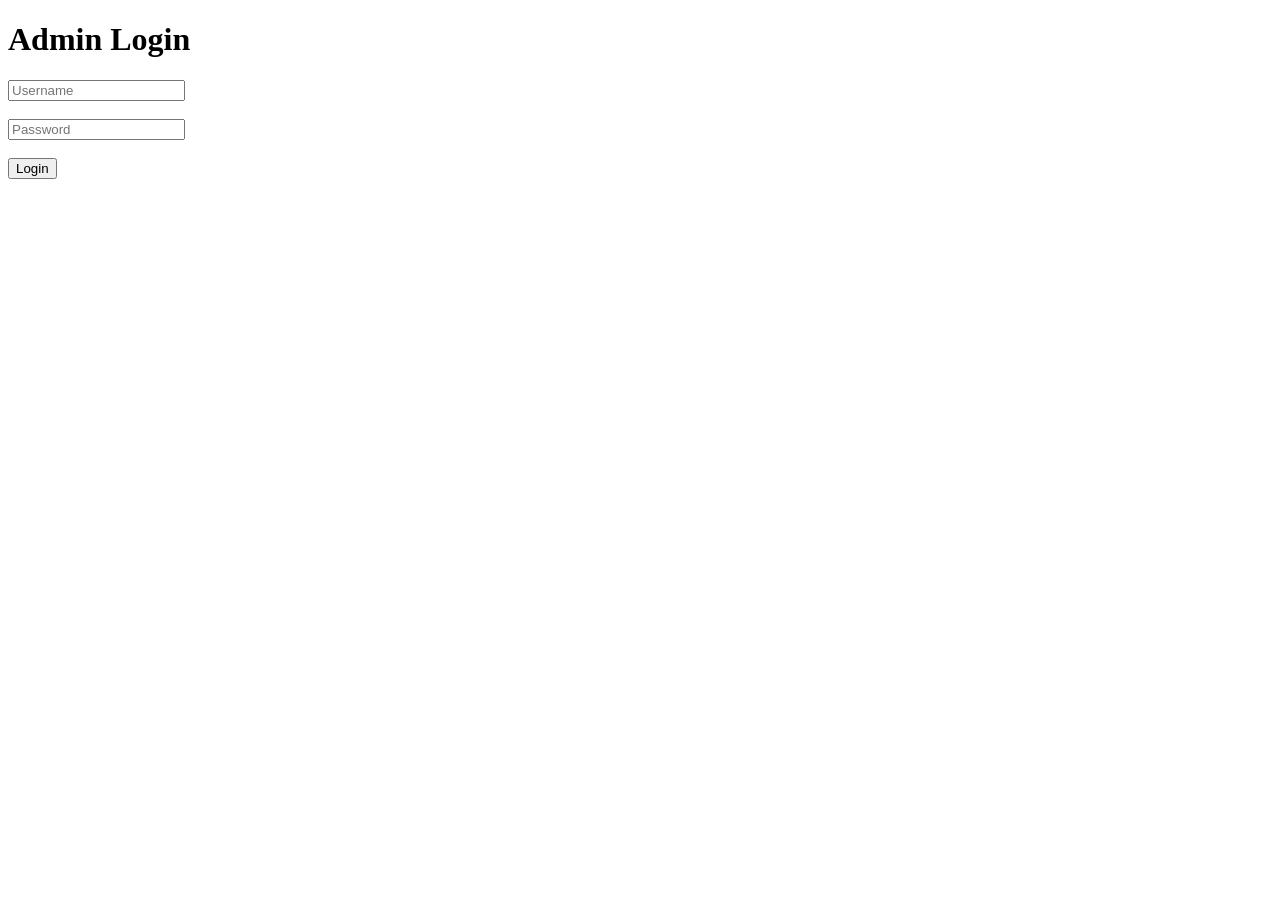
==== templates/admin_login.html @ 7434c1b8 "Initial commit" ====
<!DOCTYPE html>
<html>

<head>
    <title>Admin Login</title>
</head>

<body>

<h1>Admin Login</h1>


<form method="POST">

<input 
type="text" 
name="username" 
placeholder="Username"
required>

<br><br>


<input 
type="password" 
name="password" 
placeholder="Password"
required>

<br><br>


<button type="submit">
Login
</button>


</form>


</body>

</html>
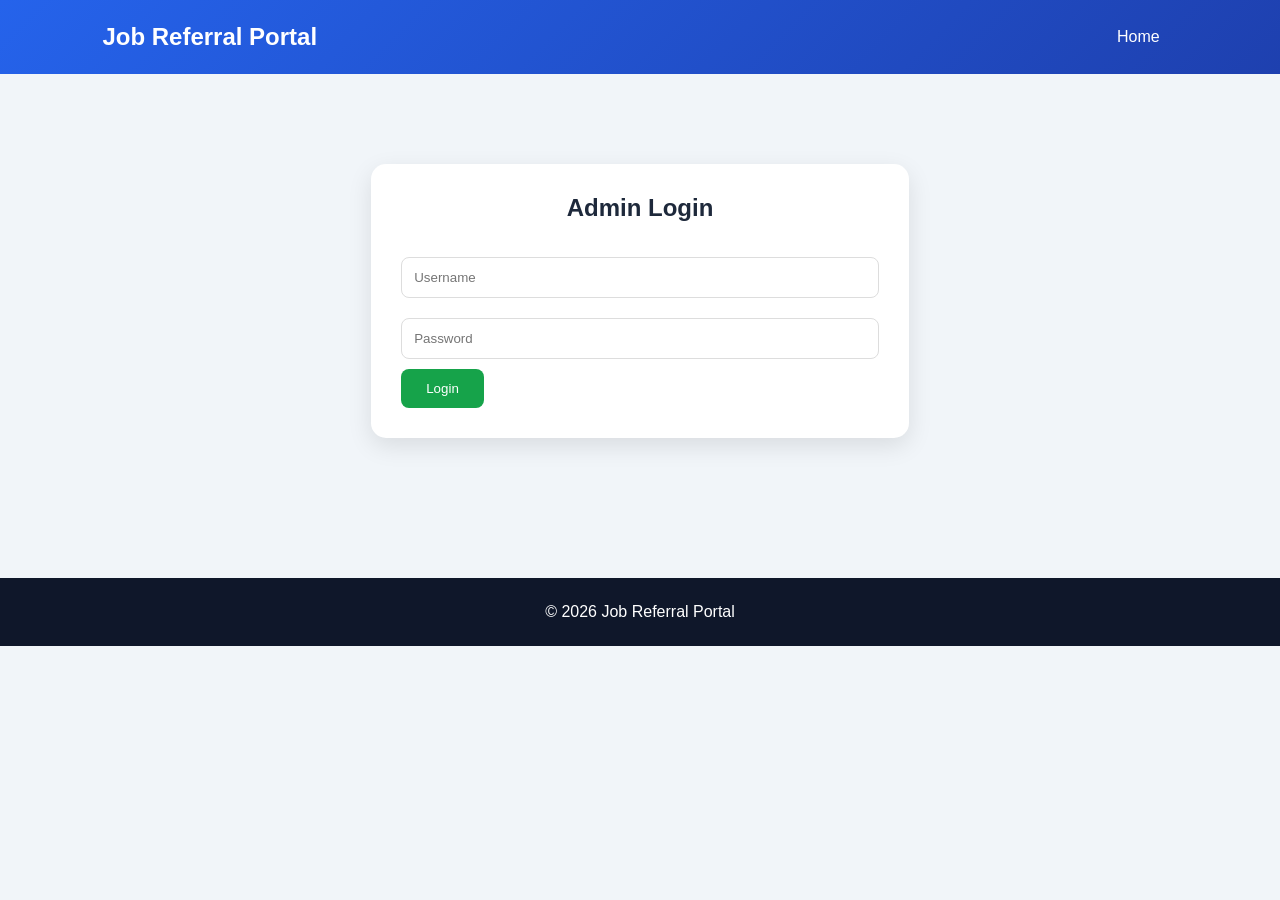
==== commit 9e191776: "Complete professional UI update" ====
--- a/templates/admin_login.html
+++ b/templates/admin_login.html
@@ -1,41 +1,78 @@
 <!DOCTYPE html>
-<html>
+<html lang="en">
 
 <head>
+
+    <meta charset="UTF-8">
+
+    <meta name="viewport" content="width=device-width, initial-scale=1.0">
+
     <title>Admin Login</title>
+
+    <link rel="stylesheet" href="/static/css/style.css">
+
 </head>
+
 
 <body>
 
-<h1>Admin Login</h1>
+
+<header class="navbar">
+
+    <div class="logo">
+        Job Referral Portal
+    </div>
 
 
-<form method="POST">
+    <a href="/" class="nav-btn">
+        Home
+    </a>
 
-<input 
-type="text" 
-name="username" 
-placeholder="Username"
-required>
-
-<br><br>
+</header>
 
 
-<input 
-type="password" 
-name="password" 
-placeholder="Password"
-required>
 
-<br><br>
+<section class="job-details">
 
 
-<button type="submit">
-Login
-</button>
+    <form method="POST">
 
 
-</form>
+        <h2 style="text-align:center; margin-bottom:25px;">
+            Admin Login
+        </h2>
+
+
+        <input 
+        type="text" 
+        name="username" 
+        placeholder="Username"
+        required>
+
+
+        <input 
+        type="password" 
+        name="password" 
+        placeholder="Password"
+        required>
+
+
+
+        <button type="submit">
+            Login
+        </button>
+
+
+    </form>
+
+
+</section>
+
+
+
+<footer>
+    © 2026 Job Referral Portal
+</footer>
 
 
 </body>
--- a/static/css/style.css
+++ b/static/css/style.css
@@ -0,0 +1,398 @@
+* {
+    margin: 0;
+    padding: 0;
+    box-sizing: border-box;
+}
+
+
+body {
+    font-family: 'Segoe UI', Arial, sans-serif;
+    background: #f1f5f9;
+    color: #1e293b;
+}
+
+
+/* Navbar */
+
+.navbar {
+    background: linear-gradient(135deg,#2563eb,#1e40af);
+    padding: 18px 8%;
+    display: flex;
+    justify-content: space-between;
+    align-items: center;
+}
+
+
+.logo {
+    color: white;
+    font-size: 24px;
+    font-weight: bold;
+}
+
+
+.nav-btn {
+    color: white;
+    text-decoration: none;
+    margin-left: 15px;
+    padding: 10px 18px;
+    border-radius: 8px;
+    transition: 0.3s;
+}
+
+
+.nav-btn:hover {
+    background: rgba(255,255,255,0.2);
+}
+
+
+.admin-btn {
+    background: #16a34a;
+}
+
+
+/* Hero */
+
+.hero {
+    text-align: center;
+    padding: 80px 20px;
+    background: linear-gradient(135deg,#2563eb,#1e40af);
+    color:white;
+}
+
+
+.hero h1 {
+    font-size:45px;
+    margin-bottom:20px;
+}
+
+
+.hero p {
+    font-size:20px;
+    margin-bottom:30px;
+}
+
+
+/* Explore Jobs Button */
+
+.hero-btn {
+
+    display:inline-block;
+
+    background:white;
+
+    color:#2563eb;
+
+    padding:15px 35px;
+
+    border-radius:30px;
+
+    text-decoration:none;
+
+    font-weight:bold;
+
+    font-size:17px;
+
+    transition:0.3s;
+
+    box-shadow:0 5px 15px rgba(0,0,0,0.15);
+
+}
+
+
+.hero-btn:hover {
+
+    background:#e0f2fe;
+
+    transform:translateY(-3px);
+
+}
+
+
+/* Job List */
+
+.latest {
+    padding:40px 8%;
+}
+
+
+.latest h2 {
+    text-align:center;
+    margin-bottom:35px;
+    font-size:32px;
+}
+
+
+.job-grid {
+
+    display:grid;
+
+    grid-template-columns:repeat(auto-fit,minmax(280px,1fr));
+
+    gap:25px;
+
+}
+
+
+.job-card {
+
+    background:white;
+
+    padding:25px;
+
+    border-radius:18px;
+
+    box-shadow:0 8px 25px rgba(0,0,0,0.08);
+
+    position:relative;
+
+    transition:0.3s;
+
+}
+
+
+.job-card:hover {
+
+    transform:translateY(-8px);
+
+    box-shadow:0 12px 30px rgba(0,0,0,0.15);
+
+}
+
+
+.job-card h3 {
+
+    margin:20px 0;
+
+    color:#1e3a8a;
+
+}
+
+
+.job-card p {
+
+    margin:12px 0;
+
+}
+
+
+.badge {
+
+    position:absolute;
+
+    top:15px;
+
+    right:15px;
+
+    background:#22c55e;
+
+    color:white;
+
+    padding:5px 12px;
+
+    border-radius:20px;
+
+    font-size:13px;
+
+}
+
+
+/* Buttons */
+
+.details-btn,
+.apply-btn {
+
+    display:inline-block;
+
+    margin-top:15px;
+
+    background:#2563eb;
+
+    color:white;
+
+    padding:10px 18px;
+
+    border-radius:8px;
+
+    text-decoration:none;
+
+    font-weight:bold;
+
+}
+
+
+.details-btn:hover {
+
+    background:#1d4ed8;
+
+}
+
+
+.apply-btn {
+
+    background:#16a34a;
+
+    padding:15px 35px;
+
+    border-radius:30px;
+
+}
+
+
+.apply-btn:hover {
+
+    background:#15803d;
+
+}
+
+
+/* Job Details Page */
+
+.job-details {
+
+    padding:50px 8%;
+
+}
+
+
+.details-card {
+
+    background:white;
+
+    max-width:800px;
+
+    margin:auto;
+
+    padding:40px;
+
+    border-radius:20px;
+
+    box-shadow:0 10px 30px rgba(0,0,0,0.1);
+
+}
+
+
+.details-card h1 {
+
+    color:#1e3a8a;
+
+    margin:25px 0;
+
+}
+
+
+.details-card p {
+
+    margin:15px 0;
+
+    line-height:1.6;
+
+}
+
+
+.description {
+
+    background:#f8fafc;
+
+    padding:20px;
+
+    border-radius:10px;
+
+}
+
+
+/* Forms */
+
+form {
+
+    background:white;
+
+    width:50%;
+
+    margin:40px auto;
+
+    padding:30px;
+
+    border-radius:15px;
+
+    box-shadow:0 8px 25px rgba(0,0,0,0.1);
+
+}
+
+
+input,
+textarea {
+
+    width:100%;
+
+    padding:12px;
+
+    margin:10px 0;
+
+    border:1px solid #ddd;
+
+    border-radius:8px;
+
+}
+
+
+button {
+
+    background:#16a34a;
+
+    color:white;
+
+    border:none;
+
+    padding:12px 25px;
+
+    border-radius:8px;
+
+    cursor:pointer;
+
+}
+
+
+/* Footer */
+
+footer {
+
+    text-align:center;
+
+    padding:25px;
+
+    background:#0f172a;
+
+    color:white;
+
+    margin-top:50px;
+
+}
+
+
+/* Mobile */
+
+@media(max-width:768px){
+
+    .navbar {
+
+        flex-direction:column;
+
+        gap:15px;
+
+    }
+
+
+    .hero h1 {
+
+        font-size:32px;
+
+    }
+
+
+    form {
+
+        width:90%;
+
+    }
+
+}
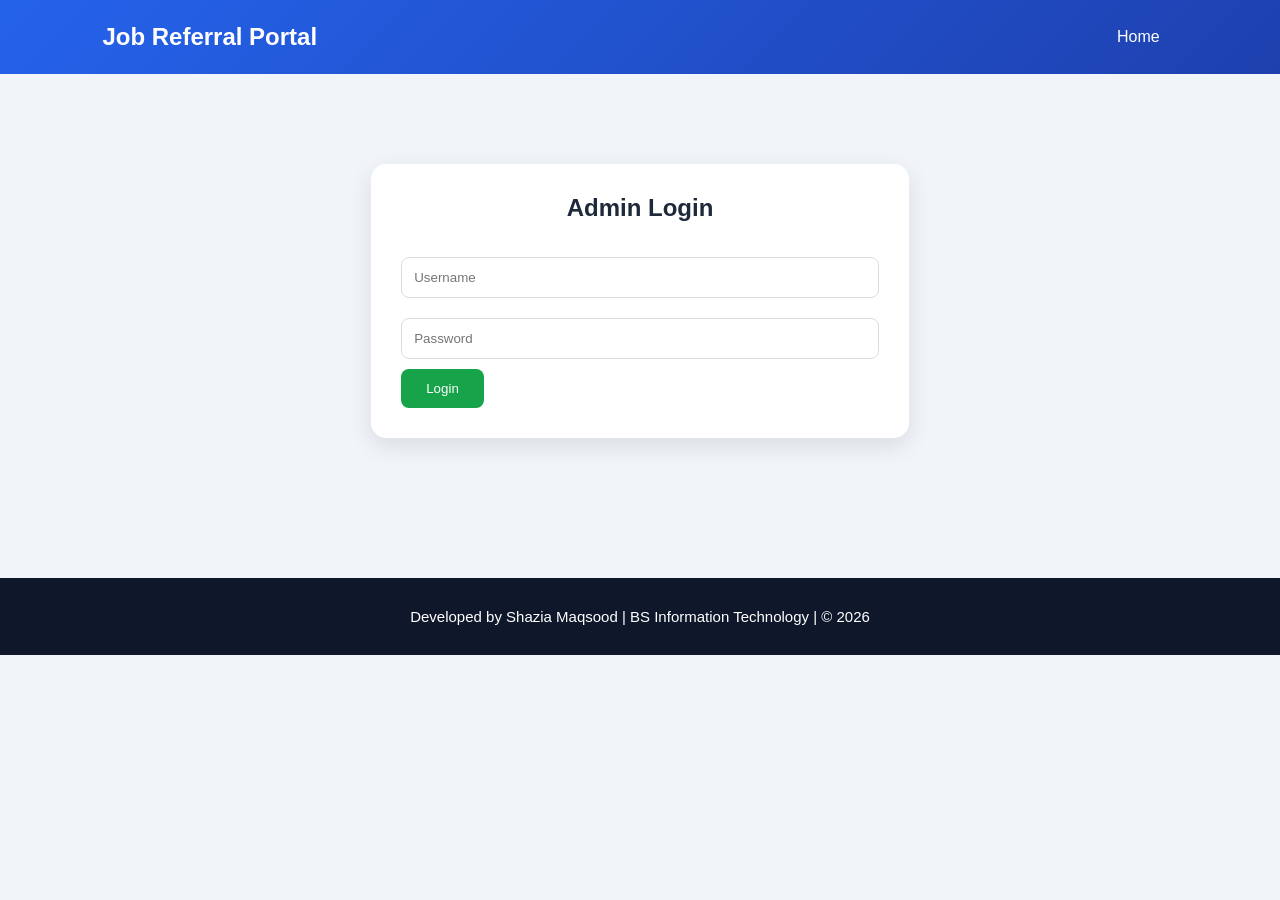
==== commit c773263c: "Updated website styling and added footer" ====
--- a/templates/admin_login.html
+++ b/templates/admin_login.html
@@ -71,7 +71,9 @@
 
 
 <footer>
-    © 2026 Job Referral Portal
+
+    Developed by Shazia Maqsood | BS Information Technology | © 2026
+
 </footer>
 
 
--- a/static/css/style.css
+++ b/static/css/style.css
@@ -358,7 +358,7 @@
 
     text-align:center;
 
-    padding:25px;
+    padding:30px;
 
     background:#0f172a;
 
@@ -366,6 +366,24 @@
 
     margin-top:50px;
 
+    font-size:15px;
+
+}
+
+
+footer a {
+
+    color:#60a5fa;
+
+    text-decoration:none;
+
+}
+
+
+footer a:hover {
+
+    text-decoration:underline;
+
 }
 
 
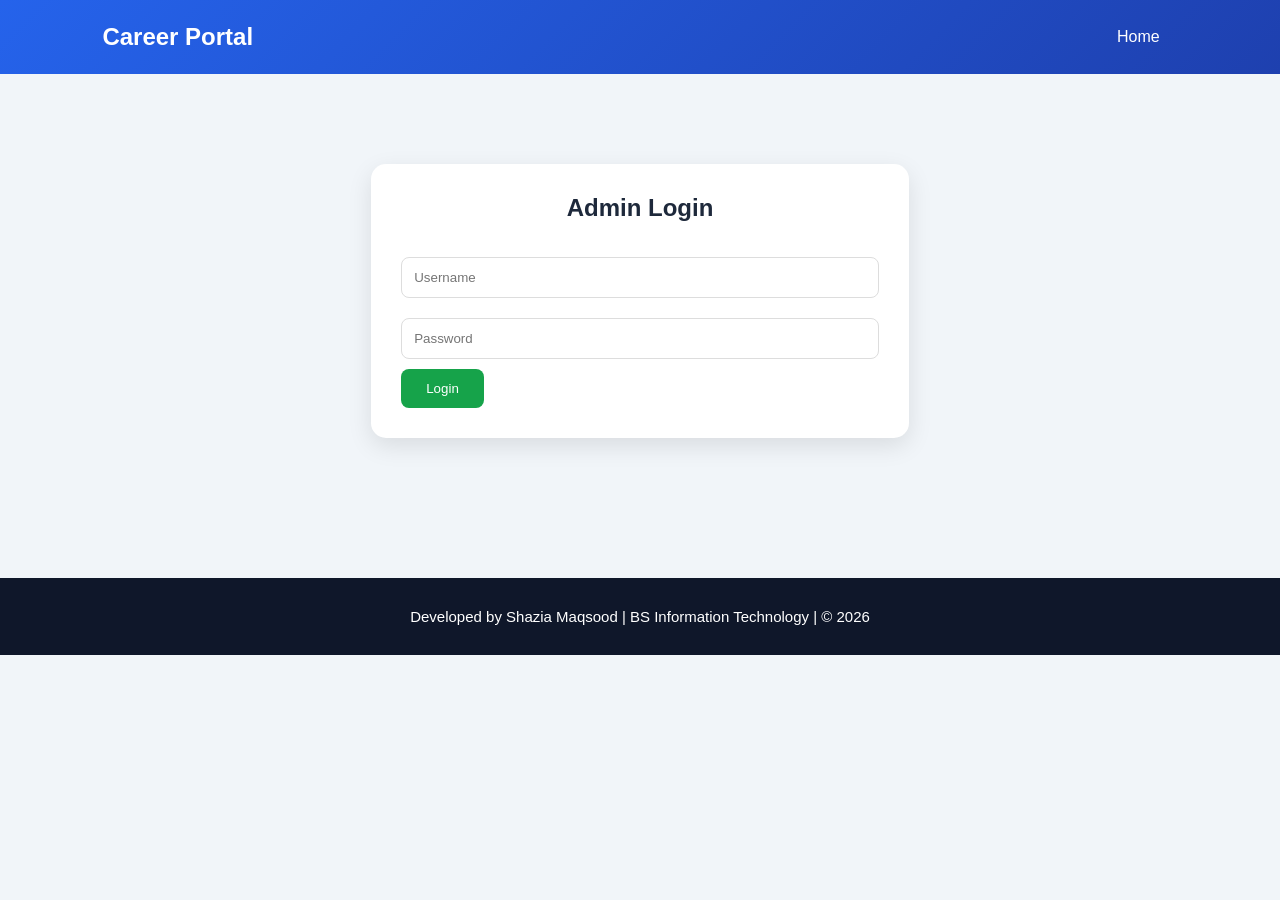
==== commit 9885cf36: "Update branding name" ====
--- a/templates/admin_login.html
+++ b/templates/admin_login.html
@@ -20,7 +20,7 @@
 <header class="navbar">
 
     <div class="logo">
-        Job Referral Portal
+        Career Portal
     </div>
 
 
